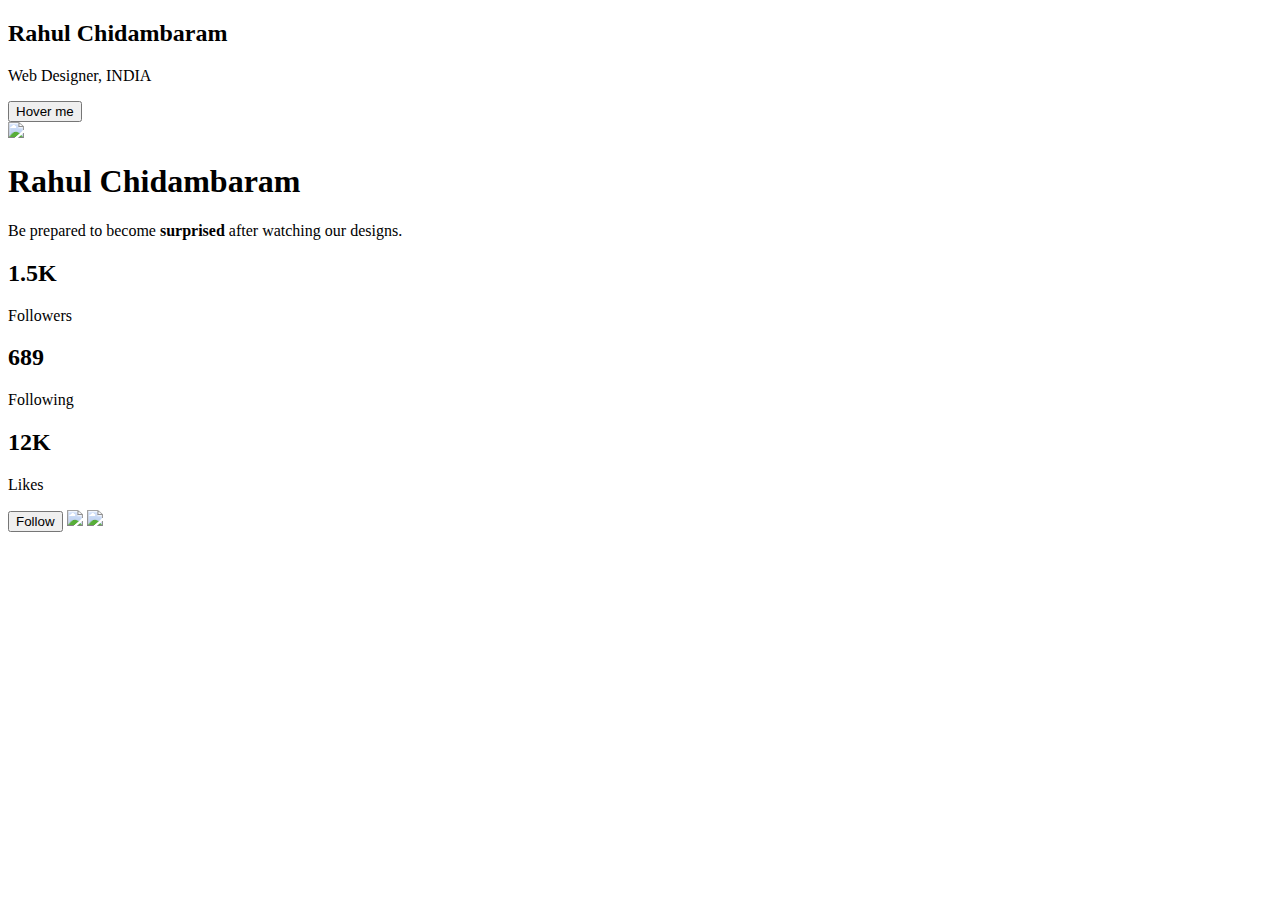
==== Profile Card/profilecard.html @ 5ea8f954 "second" ====
<!doctype html>
<html>
<head> 
	<title>Profile Card</title> 
	<link rel="stylesheet" href="C:\Users\hp\OneDrive\Desktop\HTML Samples\Profile Card\profilecard_styles.css">

</head>

<body>
	<div class="container">
		<div class="card">
			<div class="card-inner">
		<!-- front card -->
				<div class="front">
				  <h2>Rahul Chidambaram</h2>
				  <p>Web Designer, INDIA</p>
				  <button type="button">Hover me</button>
				 </div>
		<!-- back card -->

				<div class="back"> 
				<img src="C:\Users\hp\OneDrive\Desktop\HTML Samples\Profile Card\Pics\waving-hand.png">
				  <h1>Rahul <span>Chidambaram</span></h1>
				  <p>Be prepared to become <b>surprised</b> after watching our designs.</p>
					<div class="row"> 
						<div class="col"> 
						    <h2>1.5K</h2>
						    <p>Followers</p>
						</div>
						<div class="col"> 
						    <h2>689</h2>
						    <p>Following</p>
						</div>
					        <div class="col"> 
						    <h2>12K</h2>
						    <p>Likes</p>
						</div>						
					</div>
					<div class="row">
					   <button>Follow</button>
<a href="https://www.instagram.com/rahul_chidu/" target="_blank"> <img src="C:\Users\hp\OneDrive\Desktop\HTML Samples\Profile Card\Pics\instagram.png"></a>
<a href="C:\Users\hp\OneDrive\Desktop\HTML Samples\Project2\Youtube clone - Project2.html" target="_blank"> <img src="C:\Users\hp\OneDrive\Desktop\HTML Samples\Project2\sidebar icon\icons8-youtube-32.png"></a>

					</div>
				</div>
			</div>
		</div>
	</div>












</body>
</html>
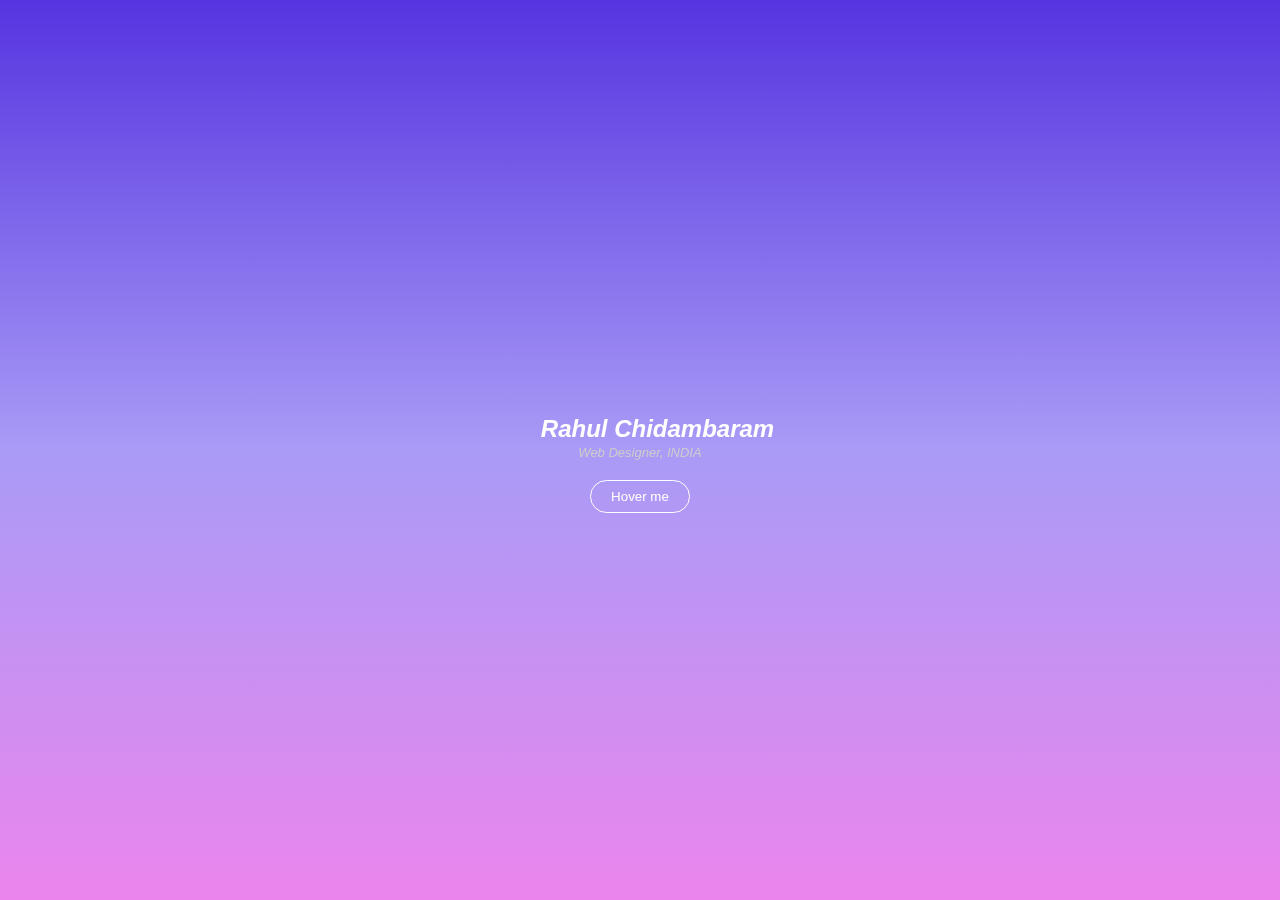
==== commit 03a5e67f: "Update profilecard.html" ====
--- a/Profile Card/profilecard.html
+++ b/Profile Card/profilecard.html
@@ -2,7 +2,7 @@
 <html>
 <head> 
 	<title>Profile Card</title> 
-	<link rel="stylesheet" href="C:\Users\hp\OneDrive\Desktop\HTML Samples\Profile Card\profilecard_styles.css">
+	<link rel="stylesheet" href="./profilecard_styles.css">
 
 </head>
 
@@ -19,7 +19,7 @@
 		<!-- back card -->
 
 				<div class="back"> 
-				<img src="C:\Users\hp\OneDrive\Desktop\HTML Samples\Profile Card\Pics\waving-hand.png">
+				<img src="./Pics/waving-hand.png">
 				  <h1>Rahul <span>Chidambaram</span></h1>
 				  <p>Be prepared to become <b>surprised</b> after watching our designs.</p>
 					<div class="row"> 
@@ -38,8 +38,8 @@
 					</div>
 					<div class="row">
 					   <button>Follow</button>
-<a href="https://www.instagram.com/rahul_chidu/" target="_blank"> <img src="C:\Users\hp\OneDrive\Desktop\HTML Samples\Profile Card\Pics\instagram.png"></a>
-<a href="C:\Users\hp\OneDrive\Desktop\HTML Samples\Project2\Youtube clone - Project2.html" target="_blank"> <img src="C:\Users\hp\OneDrive\Desktop\HTML Samples\Project2\sidebar icon\icons8-youtube-32.png"></a>
+<a href="https://www.instagram.com/rahul_chidu/" target="_blank"> <img src="./Pics/instagram.png"></a>
+<a href="/Myportfolio/Project2/Youtube clone - Project2.html" target="_blank"> <img src="/Myportfolio/Project2/sidebar icon/icons8-youtube-32.png"></a>
 
 					</div>
 				</div>
--- a/Profile Card/profilecard_styles.css
+++ b/Profile Card/profilecard_styles.css
@@ -0,0 +1,176 @@
+* {
+	margin: 0;
+	padding: 0;
+	font-family: 'Poppins', sans-serif;
+	box-sizing: border-box;
+}
+
+
+.container {
+	width: 100%;
+	min-height: 100vh;
+	background: linear-gradient(#5634e0, #a99bf6, #eb85ed);
+	padding: 10px;
+}
+
+.card {
+	width: 350px;
+	height: 515px;
+	margin: 75px auto 0;
+	perspective: 1000px;
+}
+
+.card-inner {
+	width: 100%;
+	height: 100%;
+	position: relative;
+	transition: transform 1s;
+	transform-style: preserve-3d;
+}
+
+.front, .back {
+	width: 100%;
+	height: 100%;
+	border-radius: 15px;
+	position: absolute;
+	backface-visibility: hidden;
+}
+
+
+.front {
+	background: url('C:/Users/hp/OneDrive/Desktop/HTML Samples/Profile Card/Pics/IMG20230119122916.jpg');
+	background-size: cover;
+	background-position: center;
+	padding: 60px 40px;	
+	text-align: center;
+	display: flex;
+	flex-direction: column;
+	justify-content: end;
+	color: white;
+}
+
+
+.front h2 {
+	font-weight: bold;
+	font-style: italic;
+	margin-left: 35px;
+}
+
+.front p {
+	color: #ccc;
+	font-size: 13px;
+	font-style: italic;
+	margin-top: 2px;
+}
+
+.front button {
+	width: 100px;
+	border: 1.5px solid #fff;
+	background: transparent;
+	border-radius: 50px;
+	padding: 8px 18px;
+	margin-top: 20px;
+	margin-left: 85px;
+	margin-bottom: 27px;
+	color: white;
+}
+
+
+.back {
+	background-color: white;
+	color: #333;
+	padding: 20px 40px;
+	transform: rotateY(180deg);	
+}
+
+
+.back h1{
+	font-size: 46px;
+	line-height: 55px;
+	margin-bottom: 10px;
+}
+
+
+.back h1 span {
+	font-weight: 400;
+}
+
+.back p {
+	font-size: 14px;
+
+}
+
+.back img {
+	width: 120px;
+}
+
+.row {
+	display: flex;
+	align-items: center;
+	margin-top: 30px;
+}
+
+.col {
+	color:#555;
+	flex: 1;
+	text-align: center;
+	font-size: 12px;
+	position: relative;
+
+}
+
+.col h2 {
+	font-size: 20px;
+
+}
+
+.col::after {
+	content:'';
+	width: 1.5px;
+	height: 20px;
+	background-color: #7800ad;
+	position: absolute;
+	top: 5px;
+	right: 0;
+}
+
+.col:last-child::after {
+	display: none;
+}
+
+.col p {
+	margin-top: 5px;
+}
+
+.back button {
+	background: #7800ad;
+	color: #fff;
+	border: 0;
+	outline: 0;
+	padding: 8px 25px;
+	border-radius: 30px;
+	font-size: 14px;
+	margin-right: 15px;
+	box-shadow: 0 8px 10px rgba(120, 0, 173, 0.3);
+}
+
+.back a {
+	width: 40px;
+	height: 40px;
+	border-radius: 50%;
+	box-shadow: 0 5px 10px rgba(0, 0, 0, 0.2);
+	display: flex;
+	align-items: center;
+	justify-content: center;
+	margin: 0 5px;
+
+}
+
+.back img {
+	width: 50%;
+}
+
+.card:hover .card-inner {
+	transform: rotateY(180deg);
+
+}